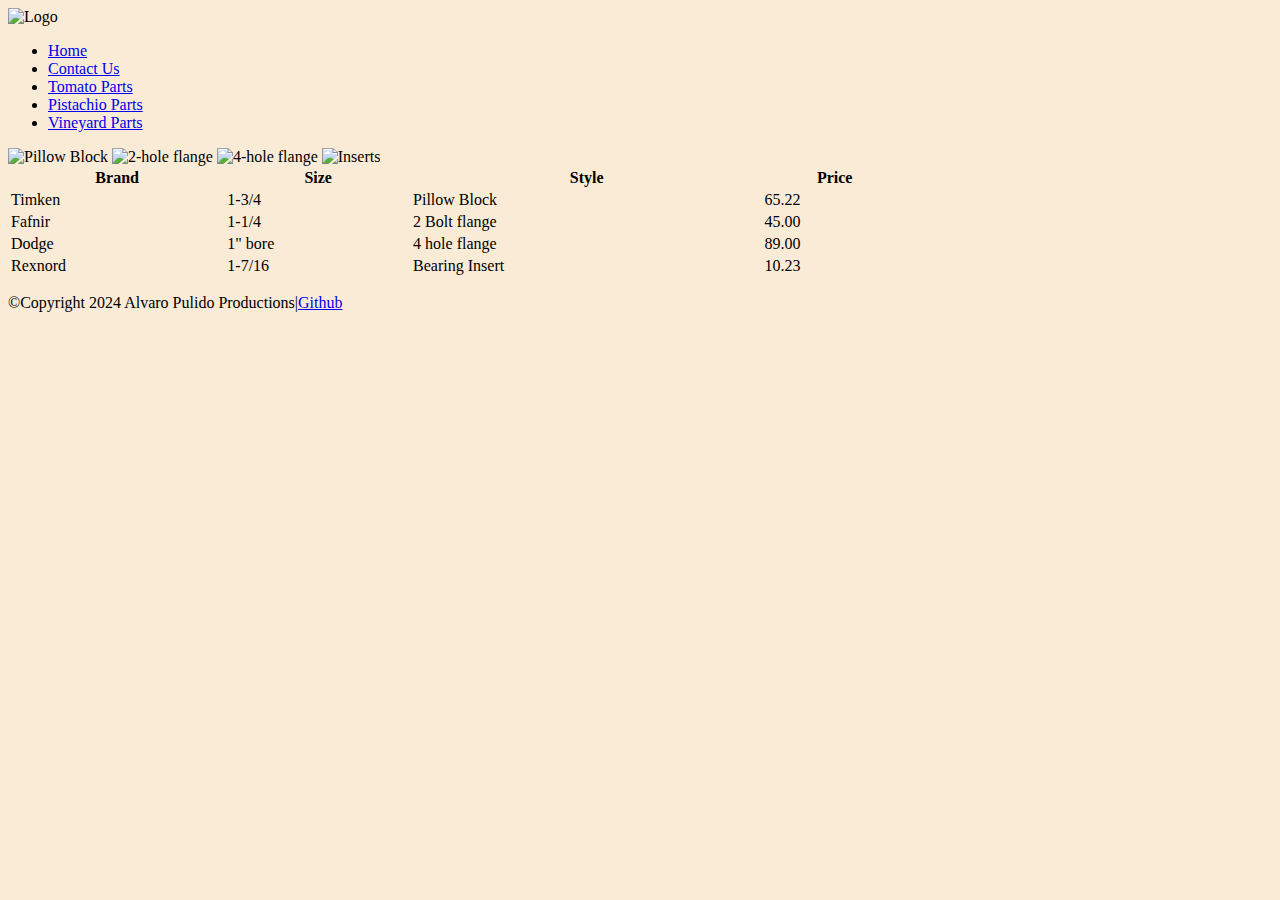
==== bearings.html @ 27905272 "added bearings" ====
<!DOCTYPE html>
<html lang="en">
<head>
    <meta charset="UTF-8">
    <meta name="viewport" content="width=device-width, initial-scale=1.0">
    <title>Bearings</title>
</head>
<body style="background-color: antiquewhite;">
    <header>
        <img src="images/brglogo.jpg" alt="Logo" height="300">
        <nav>
            <ul>
                <li><a href="index.html" target="_self">Home</a></li>
                <li><a href="contactus.html" target="_self">Contact Us</a></li>
                <li><a href="tomato.html" target="_self">Tomato Parts</a></li>
                <li><a href="pistachio.html" target="_self">Pistachio Parts</a></li>
                <li><a href="grape.html" target="_self">Vineyard Parts</a></li>
            </ul>
        </nav>
    </header>
    <main>
        <img src="images/pblock1.jpg" alt="Pillow Block" height="200">
        <img src="images/2holeflange1.jpg" alt="2-hole flange" height="200">
        <img src="images/4holeflange1.jpg" alt="4-hole flange" height="200">
        <img src="images/brginsert1.jpg" alt="Inserts" height="250">
        <div id="table1">
            <table style="width: 900px;">
                <thead>
                    <tr>
                        <th>Brand</th>
                        <th>Size</th>
                        <th>Style</th>
                        <th>Price</th>
                    </tr>
                </thead>
                <!--body of table-->
                <tbody>
                    <tr>
                        <!--table data cells-->
                        <td>Timken</td>
                        <td>1-3/4</td>
                        <td>Pillow Block</td>
                        <td>65.22</td>
                    </tr>
                    <tr>
                        <td>Fafnir</td>
                        <td>1-1/4</td>
                        <td>2 Bolt flange</td>
                        <td>45.00</td>
                    </tr>
                    <tr>
                        <td>Dodge</td>
                        <td> 1" bore</td>
                        <td>4 hole flange</td>
                        <td>89.00</td>
                    </tr>
                    <tr>
                        <td>Rexnord</td>
                        <td>1-7/16</td>
                        <td>Bearing Insert</td>
                        <td>10.23</td>
                    </tr>
                </tbody>

            </table> 
        </div>
    </main>
    <footer><p>&copy;Copyright 2024 Alvaro Pulido Productions|<a href="https://github.com/apulido08" target="_blank">Github</a></p></footer>
</body>
</html>
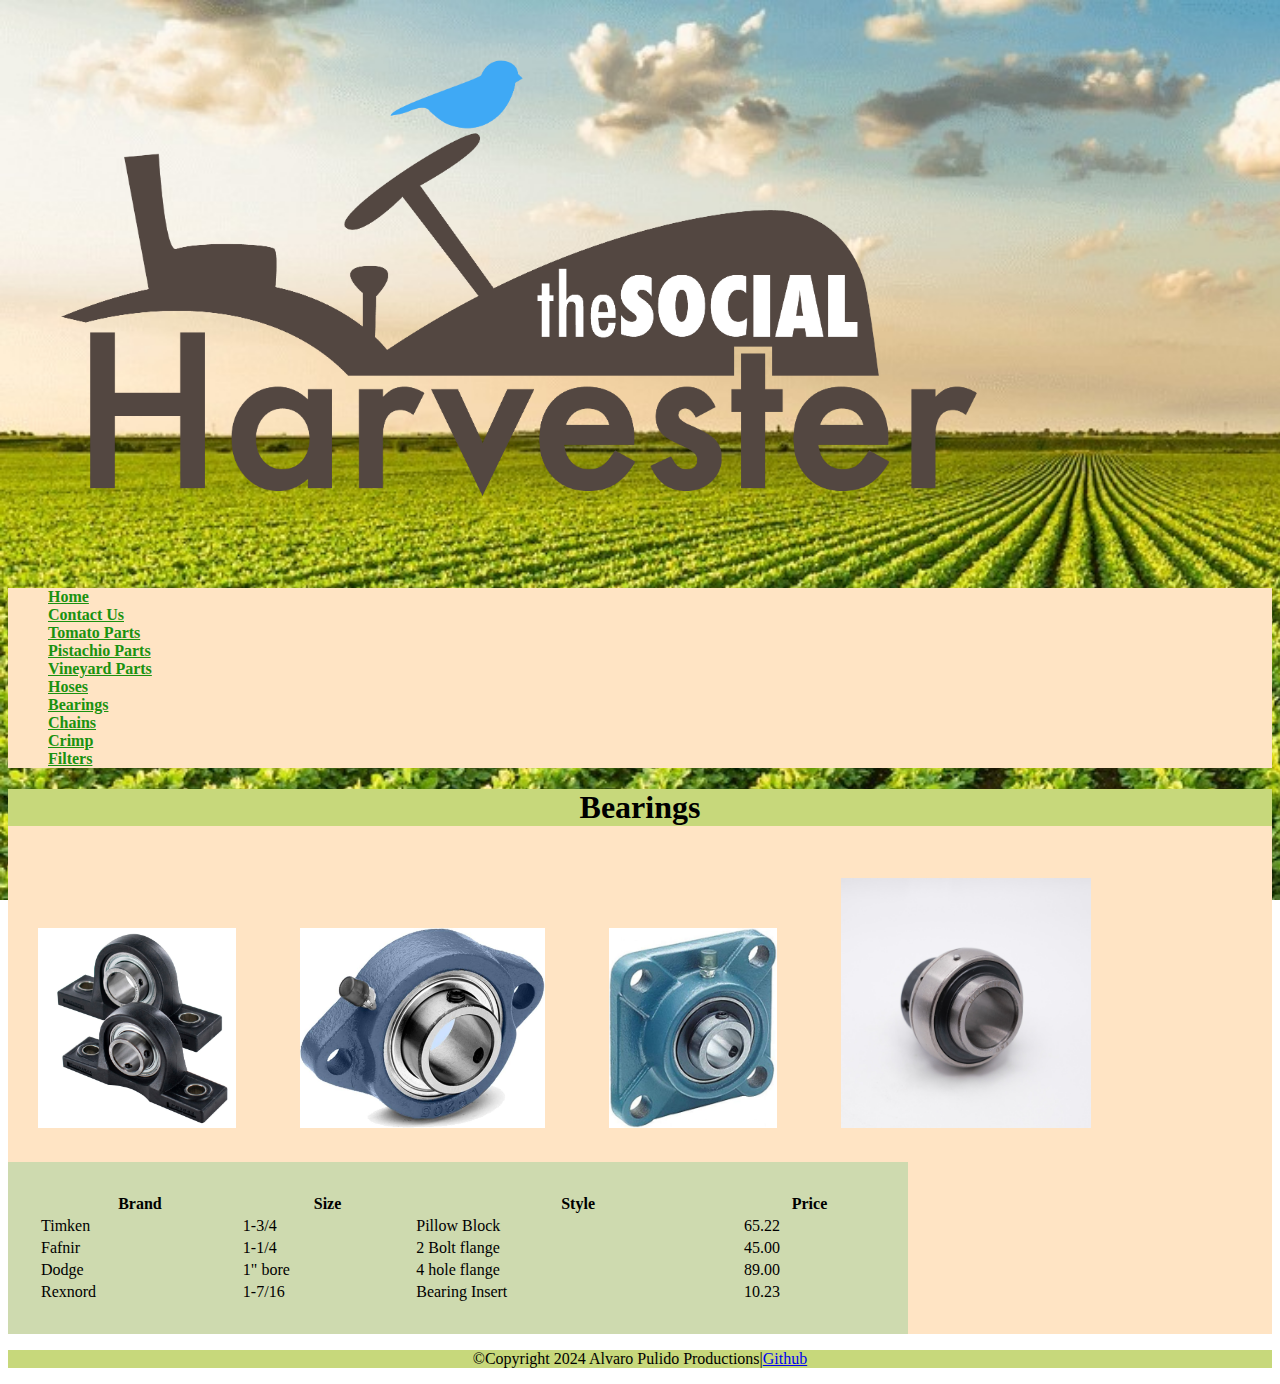
==== commit 6de559cf: "reupdated all files" ====
--- a/bearings.html
+++ b/bearings.html
@@ -4,10 +4,17 @@
     <meta charset="UTF-8">
     <meta name="viewport" content="width=device-width, initial-scale=1.0">
     <title>Bearings</title>
+    <link rel="stylesheet" href="main.css">
+    <link rel="shortcut icon" href="images/icon.png"> 
+
 </head>
-<body style="background-color: antiquewhite;">
+<body style="background-image: url(images/land.jpg);background-repeat: no-repeat;
+background-attachment: fixed;
+background-size: cover;">
+
     <header>
-        <img src="images/brglogo.jpg" alt="Logo" height="300">
+        <img src="images/harvesterlogo.png" alt="store logo" height="500">
+
         <nav>
             <ul>
                 <li><a href="index.html" target="_self">Home</a></li>
@@ -15,16 +22,22 @@
                 <li><a href="tomato.html" target="_self">Tomato Parts</a></li>
                 <li><a href="pistachio.html" target="_self">Pistachio Parts</a></li>
                 <li><a href="grape.html" target="_self">Vineyard Parts</a></li>
+                <li><a href="hose.html" target="_self">Hoses</a></li>
+                <li><a href="bearings.html" target="_self">Bearings</a></li>
+                <li><a href="chains.html" target="_self">Chains</a></li>
+                <li><a href="crimp.html" target="_self">Crimp</a></li>
+                <li><a href="filters.html" target="_self">Filters</a></li>
             </ul>
         </nav>
     </header>
     <main>
+        <h1>Bearings</h1>
         <img src="images/pblock1.jpg" alt="Pillow Block" height="200">
         <img src="images/2holeflange1.jpg" alt="2-hole flange" height="200">
         <img src="images/4holeflange1.jpg" alt="4-hole flange" height="200">
         <img src="images/brginsert1.jpg" alt="Inserts" height="250">
         <div id="table1">
-            <table style="width: 900px;">
+            <table class= "table" style="width: 900px;">
                 <thead>
                     <tr>
                         <th>Brand</th>
--- a/main.css
+++ b/main.css
@@ -0,0 +1,10 @@
+main{background-color: bisque;}
+h1,footer{background-color: rgb(199, 216, 123); text-align: center;}
+img{padding: 30px;}
+form{padding: 20px; text-align: center;}
+ul{background-color: bisque; list-style-type: none;}
+ul a{color: rgb(26, 146, 15);font-weight: 900; }
+a:hover{background-color: rgb(121, 196, 71);}
+table{padding: 30px; }
+#filters{color: rgb(20, 70, 0);}
+.table{background-color: rgb(206, 218, 175);}